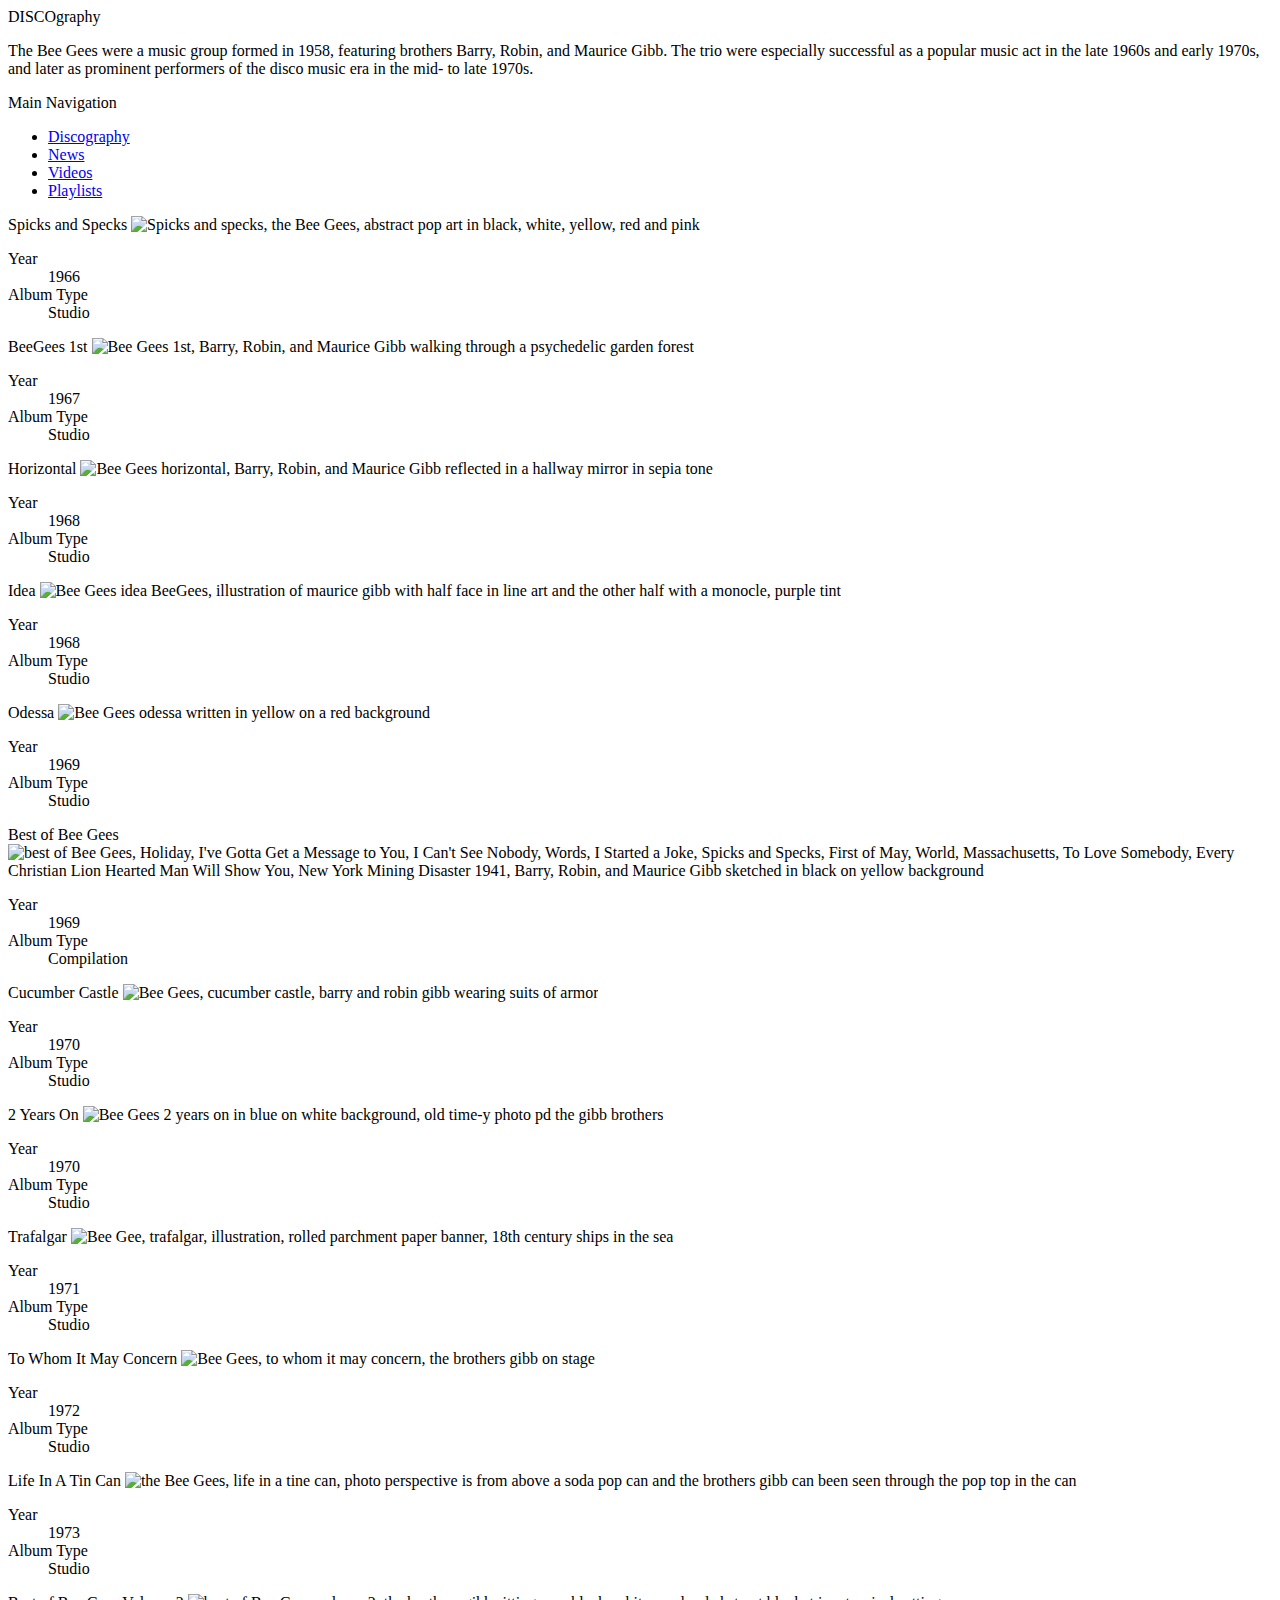
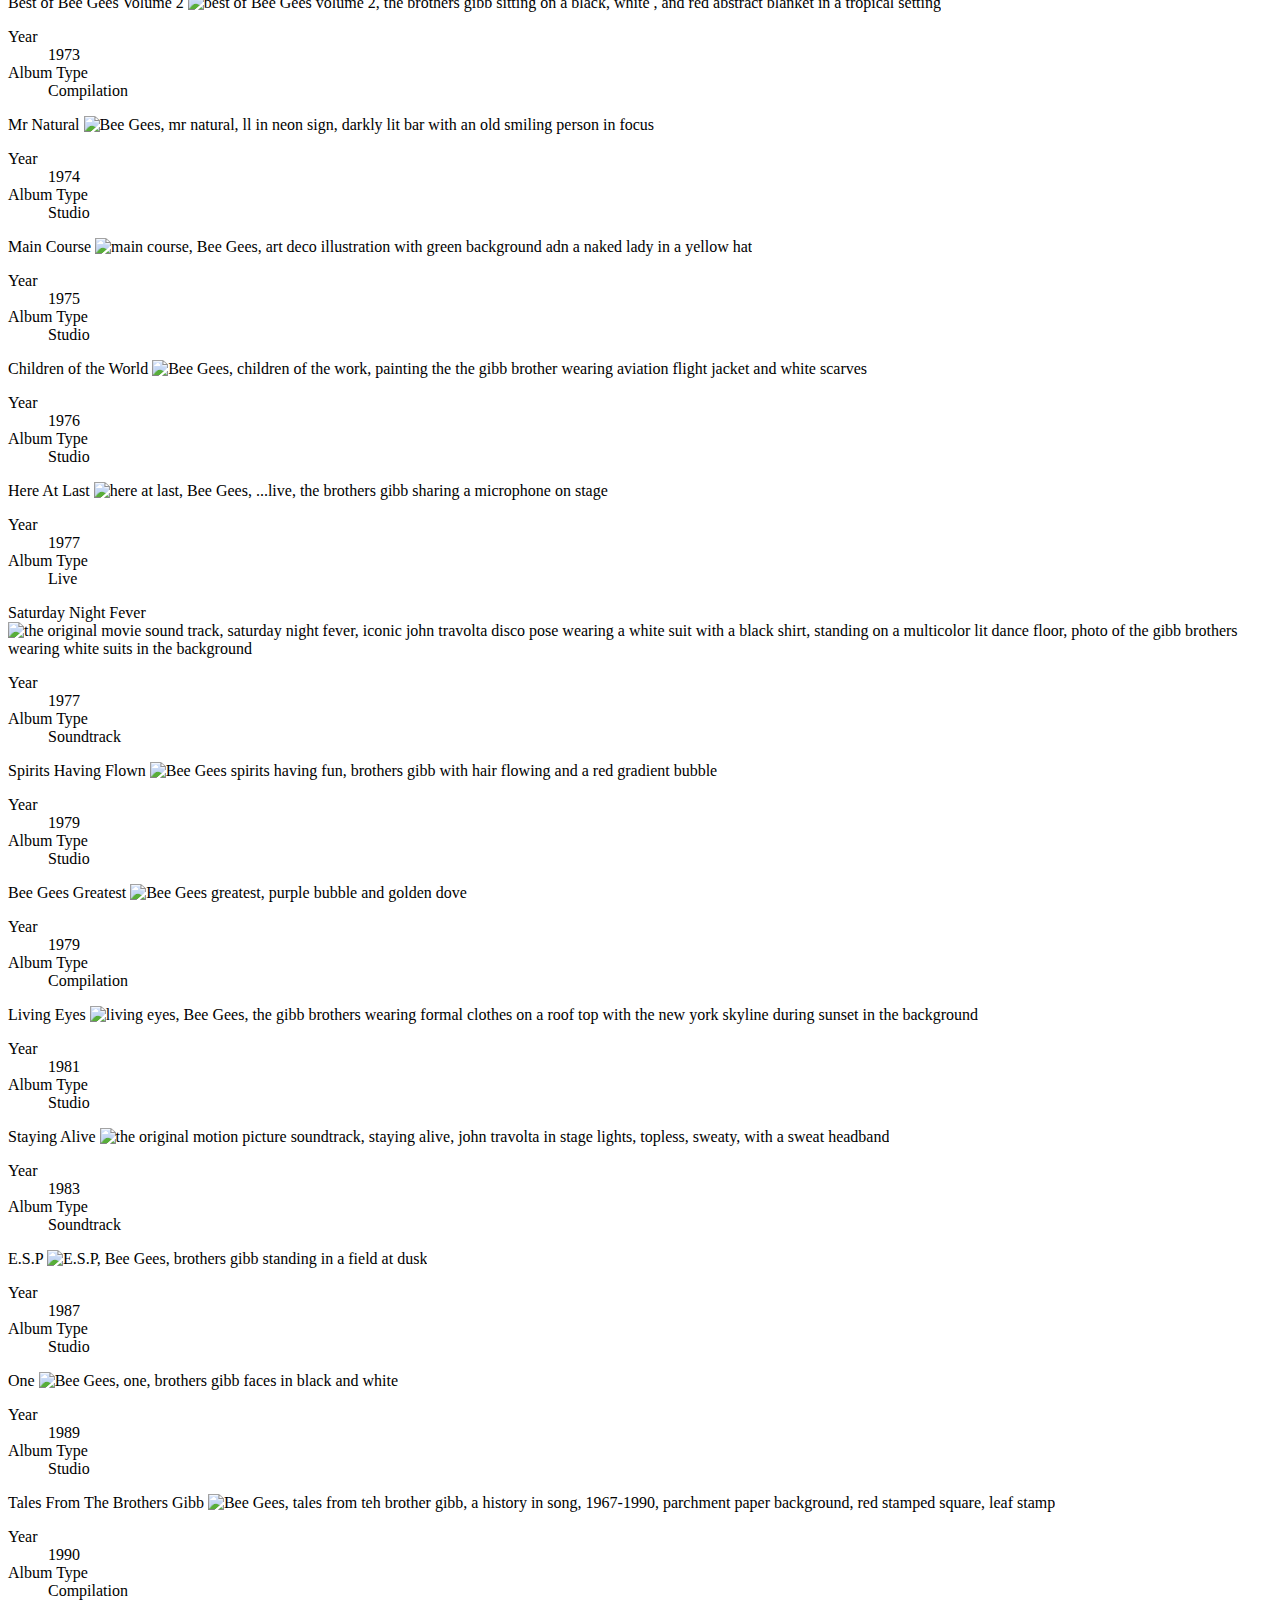
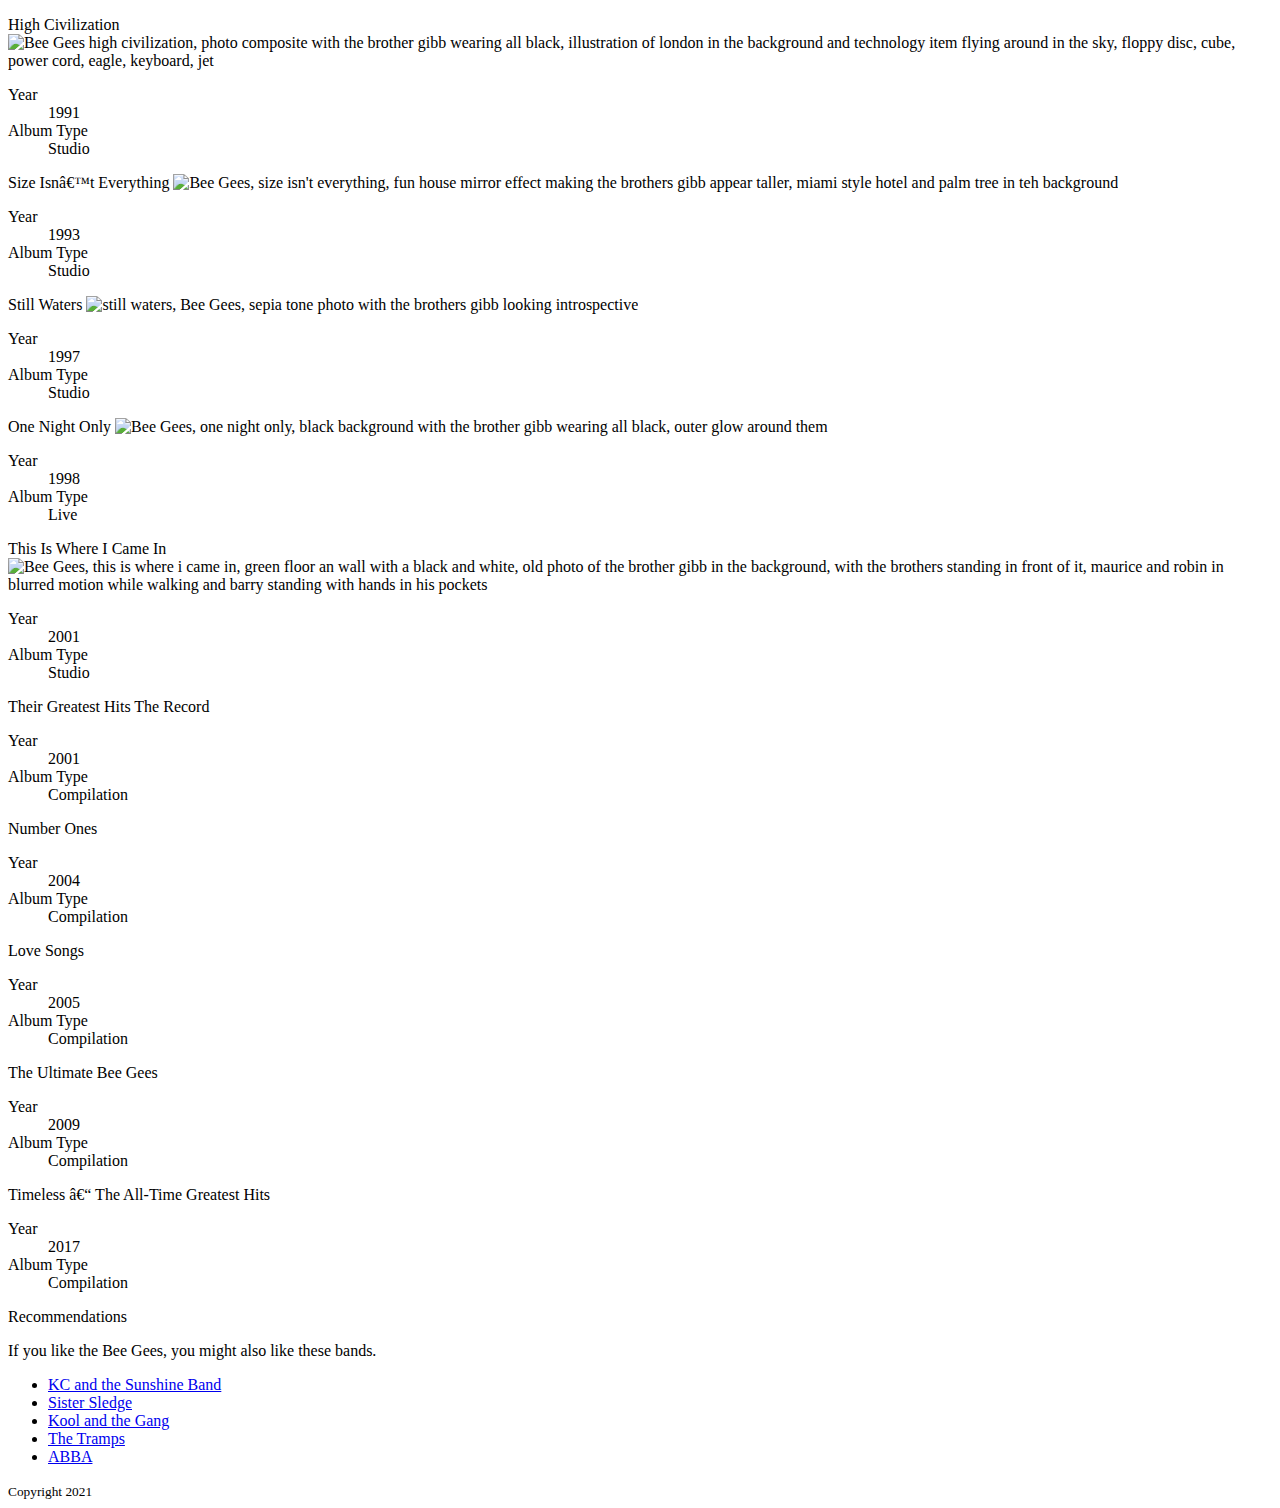
==== index.html @ 1701b400 "edits" ====
<!doctype html>


<!--Add the language of the page -->
<html lang="en">
	

<!--information to browsers and search engines -->


<head>
<!-- META -->
	<!--character encoding-->

	<meta charset="UTF-8">

	<!--Tells a mobile device how to render -->
 
	<meta name="viewport" content="width=device-width, initial-scale=1.0">

	<!--Tells who wrote the HTML -->

	<meta name="author" content= "Elijah Ricaforte">
	
	<!-- Accurate description about the content 140-160 characters to display on search engines -->

	<meta name="description" content="">

	
	<!-- Summarize the main topic, avoid "keyword stuffing" -->

	<meta name="keywords" content="">
	
	<!--Help web crawlers index and display your page -->





<!-- OPEN GRAPH/SOCIAL MEDIA META TAGS -->
	<!-- For Twitter -->


	<meta name= "twitter:card" content="summary">
	<meta name= "twitter:site" content= "@DISCOgraphy"> 
	<meta name= "twitter:creator" content= "@ElijahRicaforte">
	<meta name= "twitter:title" content= "DISCOgraphy">
	<meta name="twitter:description" content="">
	<meta name="twitter:image" content= "https://www.public.asu.edu/~ccarra1/examples/SEO-meta/images/SPICKS-AND-SPECKS.jpeg"> 

	<!-- Open Graph -->	

	<meta property="og:title" content="Bee Gees DISCOgraphy">
    <meta property="og:type" content="website">
    <meta property="og:url" content="">
    <meta property="og:image" content="">


<!-- LINKS -->
	<!-- To stylesheets and scripts, custom styles should always be last in order -->

	<link href="styles.css" rel="stylesheet" title="CSS style sheet">

	<!-- Firefox, Chrome, Safari, IE 11+, Edge, and Opera. 196x196 pixels in size. --> 

	
	<!--tells the search engine this is the permalink -->

	
	<!--Tells the browser to display this rather than the current page URL -->

	
	<!-- Tells the browser and search engine there are multiple languages of this page available-->


	<!-- Gives credit to the author -->

	
	<!-- license or authorizations for the page-->


<!-- TITLE -->	
	<!--title of the page content displayed on search engines-->

	<title>DISCOgraphy</title>

</head>
	
<body>
	<!-- Skip To Content Link (https://css-tricks.com/how-to-create-a-skip-to-content-link/)(example at https://www.starbucks.com/) -->

	
	<!-- Add headings to give structure, context, relevance to the content-->
	<!-- Add detailed alt attributes to the last 5 images, the other 29 are done for you as an example-->
	<header>
		DISCOgraphy
		<p>The Bee Gees were a music group formed in 1958, featuring brothers Barry, Robin, and Maurice Gibb. The trio were especially successful as a popular music act in the late 1960s and early 1970s, and later as prominent performers of the disco music era in the mid- to late 1970s.</p>
		<nav>
			Main Navigation
			<ul>
				<li><a href="#">Discography</a></li>
				<li><a href="#">News</a></li>
				<li><a href="#">Videos</a></li>
				<li><a href="#">Playlists</a></li>
			</ul>
		</nav>
	</header>
	<main id="main">
		<section>
			Spicks and Specks
			<!-- all image links in this document are set as absolute links only so that you didn't need to download them all as part of the activity. DO NOT CODE YOUR IMAGES ON ASSIGNMENTS AS ABSOLUTE LINKS. Organize your project folder properly and use relative links for images -->
			<img src="https://www.public.asu.edu/~ccarra1/examples/SEO-meta/images/SPICKS-AND-SPECKS.jpeg" alt="Spicks and specks, the Bee Gees, abstract pop art in black, white, yellow, red and pink">
			<dl>
				<dt>Year</dt>
				<dd>1966</dd>
				<dt>Album Type</dt>
				<dd>Studio</dd>
			</dl>
		</section>
		<section>
			BeeGees 1st
			<img src="https://www.public.asu.edu/~ccarra1/examples/SEO-meta/images/BEE-GEES-1ST.jpeg" alt="Bee Gees 1st, Barry, Robin, and Maurice Gibb walking through a psychedelic garden forest">
			<dl>
				<dt>Year</dt>
				<dd>1967</dd>
				<dt>Album Type</dt>
				<dd>Studio</dd>
			</dl>
		</section>
		<section>
			Horizontal
			<img src="https://www.public.asu.edu/~ccarra1/examples/SEO-meta/images/HORIZONTAL.jpeg" alt="Bee Gees horizontal, Barry, Robin, and Maurice Gibb reflected in a hallway mirror in sepia tone">
			<dl>
				<dt>Year</dt>
				<dd>1968</dd>
				<dt>Album Type</dt>
				<dd>Studio</dd>
			</dl>
		</section>
		<section>
			Idea
			<img src="https://www.public.asu.edu/~ccarra1/examples/SEO-meta/images/IDEA.jpeg" alt="Bee Gees idea BeeGees, illustration of maurice gibb with half face in line art and the other half with a monocle, purple tint">
			<dl>
				<dt>Year</dt>
				<dd>1968</dd>
				<dt>Album Type</dt>
				<dd>Studio</dd>
			</dl>
		</section>
		<section>
			Odessa
			<img src="https://www.public.asu.edu/~ccarra1/examples/SEO-meta/images/ODESSA.jpeg" alt="Bee Gees odessa written in yellow on a red background">
			<dl>
				<dt>Year</dt>
				<dd>1969</dd>
				<dt>Album Type</dt>
				<dd>Studio</dd>
			</dl>
		</section>
		<section>
			Best of Bee Gees
			<img src="https://www.public.asu.edu/~ccarra1/examples/SEO-meta/images/BEST-OF-BEE-GEES.jpeg" alt="best of Bee Gees, Holiday, I've Gotta Get a Message to You, I Can't See Nobody, Words, I Started a Joke, Spicks and Specks, First of May, World, Massachusetts, To Love Somebody, Every Christian Lion Hearted Man Will Show You, New York Mining Disaster 1941, Barry, Robin, and Maurice Gibb sketched in black on yellow background">
			<dl>
				<dt>Year</dt>
				<dd>1969</dd>
				<dt>Album Type</dt>
				<dd>Compilation</dd>
			</dl>
		</section>
		<section>
			Cucumber Castle
			<img src="https://www.public.asu.edu/~ccarra1/examples/SEO-meta/images/CUCUMBER-CASTLE.jpeg" alt="Bee Gees, cucumber castle, barry and robin gibb wearing suits of armor">
			<dl>
				<dt>Year</dt>
				<dd>1970</dd>
				<dt>Album Type</dt>
				<dd>Studio</dd>
			</dl>
		</section>
		<section>
			2 Years On
			<img src="images/2_YEARS_ON.jpeg" alt="Bee Gees 2 years on in blue on white background, old time-y photo pd the gibb brothers">
			<dl>
				<dt>Year</dt>
				<dd>1970</dd>
				<dt>Album Type</dt>
				<dd>Studio</dd>
			</dl>
		</section>
		<section>
			Trafalgar
			<img src="https://www.public.asu.edu/~ccarra1/examples/SEO-meta/images/TRAFALGAR.jpeg" alt="Bee Gee, trafalgar, illustration, rolled parchment paper banner, 18th century ships in the sea">
			<dl>
				<dt>Year</dt>
				<dd>1971</dd>
				<dt>Album Type</dt>
				<dd>Studio</dd>
			</dl>
		</section>
		<section>
			To Whom It May Concern
			<img src="https://www.public.asu.edu/~ccarra1/examples/SEO-meta/images/TO-WHOM-IT-MAY-CONCERN.jpeg" alt="Bee Gees, to whom it may concern, the brothers gibb on stage">
			<dl>
				<dt>Year</dt>
				<dd>1972</dd>
				<dt>Album Type</dt>
				<dd>Studio</dd>
			</dl>
		</section>
		<section>
			Life In A Tin Can
			<img src="https://www.public.asu.edu/~ccarra1/examples/SEO-meta/images/LIFE-IN-A-TIN-CAN.jpeg" alt="the Bee Gees, life in a tine can, photo perspective is from above a soda pop can and the brothers gibb can been seen through the pop top in the can">
			<dl>
				<dt>Year</dt>
				<dd>1973</dd>
				<dt>Album Type</dt>
				<dd>Studio</dd>
			</dl>
		</section>
		<section>
			Best of Bee Gees Volume 2
			<img src="https://www.public.asu.edu/~ccarra1/examples/SEO-meta/images/BEST-OF-BEE-GEES-VOLUME.jpeg" alt="best of Bee Gees volume 2, the brothers gibb sitting on a black, white , and red abstract blanket in a tropical setting">
			<dl>
				<dt>Year</dt>
				<dd>1973</dd>
				<dt>Album Type</dt>
				<dd>Compilation</dd>
			</dl>
		</section>
		<section>
			Mr Natural
			<img src="https://www.public.asu.edu/~ccarra1/examples/SEO-meta/images/MR-NATURAL.jpeg" alt="Bee Gees, mr natural, ll in neon sign, darkly lit bar with an old smiling person in focus">
			<dl>
				<dt>Year</dt>
				<dd>1974</dd>
				<dt>Album Type</dt>
				<dd>Studio</dd>
			</dl>
		</section>
		<section>
			Main Course
			<img src="https://www.public.asu.edu/~ccarra1/examples/SEO-meta/images/MAIN-COURSE.jpeg" alt="main course, Bee Gees, art deco illustration with green background adn a naked lady in a yellow hat">
			<dl>
				<dt>Year</dt>
				<dd>1975</dd>
				<dt>Album Type</dt>
				<dd>Studio</dd>
			</dl>
		</section>
		<section>
			Children of the World
			<img src="https://www.public.asu.edu/~ccarra1/examples/SEO-meta/images/CHILDREN_OF_THE_WORLD.jpeg" alt="Bee Gees, children of the work, painting the the gibb brother wearing aviation flight jacket and white scarves">
			<dl>
				<dt>Year</dt>
				<dd>1976</dd>
				<dt>Album Type</dt>
				<dd>Studio</dd>
			</dl>
		</section>
		<section>
			Here At Last
			<img src="https://www.public.asu.edu/~ccarra1/examples/SEO-meta/images/HERE-AT-LAST.jpeg" alt="here at last, Bee Gees, ...live, the brothers gibb sharing a microphone on stage">
			<dl>
				<dt>Year</dt>
				<dd>1977</dd>
				<dt>Album Type</dt>
				<dd>Live</dd>
			</dl>
		</section>
		<section>
			Saturday Night Fever
			<img src="https://www.public.asu.edu/~ccarra1/examples/SEO-meta/images/SATURDAY-NIGHT-FEVER.jpeg" alt="the original movie sound track, saturday night fever, iconic john travolta disco pose wearing a white suit with a black shirt, standing on a multicolor lit dance floor, photo of the gibb brothers wearing white suits in the background">
			<dl>
				<dt>Year</dt>
				<dd>1977</dd>
				<dt>Album Type</dt>
				<dd>Soundtrack</dd>
			</dl>
		</section>
		<section>
			Spirits Having Flown
			<img src="https://www.public.asu.edu/~ccarra1/examples/SEO-meta/images/SPIRITS_HAVING_FLOWN.jpeg" alt="Bee Gees spirits having fun, brothers gibb with hair flowing and a red gradient bubble">
			<dl>
				<dt>Year</dt>
				<dd>1979</dd>
				<dt>Album Type</dt>
				<dd>Studio</dd>
			</dl>
		</section>
		<section>
			Bee Gees Greatest
			<img src="https://www.public.asu.edu/~ccarra1/examples/SEO-meta/images/BEE-GEES-GREATEST.jpeg" alt="Bee Gees greatest, purple bubble and golden dove">
			<dl>
				<dt>Year</dt>
				<dd>1979</dd>
				<dt>Album Type</dt>
				<dd>Compilation</dd>
			</dl>
		</section>
		<section>
			Living Eyes
			<img src="https://www.public.asu.edu/~ccarra1/examples/SEO-meta/images/LIVING-EYES.jpeg" alt="living eyes, Bee Gees, the gibb brothers wearing formal clothes on a roof top with the new york skyline during sunset in the background">
			<dl>
				<dt>Year</dt>
				<dd>1981</dd>
				<dt>Album Type</dt>
				<dd>Studio</dd>
			</dl>
		</section>
		<section>
			Staying Alive
			<img src="images/STAYING-ALIVE.jpeg" alt="the original motion picture soundtrack, staying alive, john travolta in stage lights, topless, sweaty, with a sweat headband">
			<dl>
				<dt>Year</dt>
				<dd>1983</dd>
				<dt>Album Type</dt>
				<dd>Soundtrack</dd>
			</dl>
		</section>
		<section>
			E.S.P
			<img src="https://www.public.asu.edu/~ccarra1/examples/SEO-meta/images/ESP.jpeg" alt="E.S.P, Bee Gees, brothers gibb standing in a field at dusk">
			<dl>
				<dt>Year</dt>
				<dd>1987</dd>
				<dt>Album Type</dt>
				<dd>Studio</dd>
			</dl>
		</section>
		<section>
			One
			<img src="https://www.public.asu.edu/~ccarra1/examples/SEO-meta/images/ONE.jpeg" alt="Bee Gees, one, brothers gibb faces in black and white">
			<dl>
				<dt>Year</dt>
				<dd>1989</dd>
				<dt>Album Type</dt>
				<dd>Studio</dd>
			</dl>
		</section>
		<section>
			Tales From The Brothers Gibb
			<img src="https://www.public.asu.edu/~ccarra1/examples/SEO-meta/images/TALES-FROM-THE-BROTHERS-GIBB.jpeg" alt="Bee Gees, tales from teh brother gibb, a history in song, 1967-1990, parchment paper background, red stamped square, leaf stamp">
			<dl>
				<dt>Year</dt>
				<dd>1990</dd>
				<dt>Album Type</dt>
				<dd>Compilation</dd>
			</dl>
		</section>
		<section>
			High Civilization
			<img src="https://www.public.asu.edu/~ccarra1/examples/SEO-meta/images/HIGH-CIVILIZATION.jpeg" alt="Bee Gees high civilization, photo composite with the brother gibb wearing all black, illustration of london in the background and technology item flying around in the sky, floppy disc, cube, power cord, eagle, keyboard, jet">
			<dl>
				<dt>Year</dt>
				<dd>1991</dd>
				<dt>Album Type</dt>
				<dd>Studio</dd>
			</dl>
		</section>
		<section>
			Size Isnâ€™t Everything
			<img src="https://www.public.asu.edu/~ccarra1/examples/SEO-meta/images/SIZE_ISNT_EVERYTHING.jpeg" alt="Bee Gees, size isn't everything, fun house mirror effect making the brothers gibb appear taller, miami style hotel and palm tree in teh background">
			<dl>
				<dt>Year</dt>
				<dd>1993</dd>
				<dt>Album Type</dt>
				<dd>Studio</dd>
			</dl>
		</section>
		<section>
			Still Waters
			<img src="https://www.public.asu.edu/~ccarra1/examples/SEO-meta/images/STILL-WATERS.jpeg" alt="still waters, Bee Gees, sepia tone photo with the brothers gibb looking introspective">
			<dl>
				<dt>Year</dt>
				<dd>1997</dd>
				<dt>Album Type</dt>
				<dd>Studio</dd>
			</dl>
		</section>
		<section>
			One Night Only
			<img src="https://www.public.asu.edu/~ccarra1/examples/SEO-meta/images/ONE-NIGHT-ONLY.jpeg" alt="Bee Gees, one night only, black background with the brother gibb wearing all black, outer glow around them">
			<dl>
				<dt>Year</dt>
				<dd>1998</dd>
				<dt>Album Type</dt>
				<dd>Live</dd>
			</dl>
		</section>
		<section>
			This Is Where I Came In
			<img src="https://www.public.asu.edu/~ccarra1/examples/SEO-meta/images/THIS-IS-WHERE-I-CAME-FROM.jpeg" alt="Bee Gees, this is where i came in, green floor an wall with a black and white, old photo of the brother gibb in the background, with the brothers standing in front of it, maurice and robin in blurred motion while walking and barry standing with hands in his pockets">
			<dl>
				<dt>Year</dt>
				<dd>2001</dd>
				<dt>Album Type</dt>
				<dd>Studio</dd>
			</dl>
		</section>
		<section>
			Their Greatest Hits The Record
			<img src="https://www.public.asu.edu/~ccarra1/examples/SEO-meta/images/THEIR-GREATEST-HITS.jpg" alt="">
			<dl>
				<dt>Year</dt>
				<dd>2001</dd>
				<dt>Album Type</dt>
				<dd>Compilation</dd>
			</dl>
		</section>
		<section>
			Number Ones
			<img src="https://www.public.asu.edu/~ccarra1/examples/SEO-meta/images/NUMBER-ONES.jpeg" alt="">
			<dl>
				<dt>Year</dt>
				<dd>2004</dd>
				<dt>Album Type</dt>
				<dd>Compilation</dd>
			</dl>
		</section>
		<section>
			Love Songs
			<img src="https://www.public.asu.edu/~ccarra1/examples/SEO-meta/images/LOVE-SONGS.jpeg" alt="">
			<dl>
				<dt>Year</dt>
				<dd>2005</dd>
				<dt>Album Type</dt>
				<dd>Compilation</dd>
			</dl>
		</section>
		<section>
			The Ultimate Bee Gees
			<img src="https://www.public.asu.edu/~ccarra1/examples/SEO-meta/images/THE-ULTIMATE-BEE-GEES.jpeg" alt="">
			<dl>
				<dt>Year</dt>
				<dd>2009</dd>
				<dt>Album Type</dt>
				<dd>Compilation</dd>
			</dl>
		</section>
		<section>
			Timeless â€“ The All-Time Greatest Hits
			<img src="https://www.public.asu.edu/~ccarra1/examples/SEO-meta/images/TIMELESS.jpeg" alt="">
			<dl>
				<dt>Year</dt>
				<dd>2017</dd>
				<dt>Album Type</dt>
				<dd>Compilation</dd>
			</dl>
		</section>
	</main>
	<aside>
		Recommendations
		<p>If you like the Bee Gees, you might also like these bands.</p>
		<ul>
			<li><a href="#">KC and the Sunshine Band</a></li>
			<li><a href="#">Sister Sledge</a></li>
			<li><a href="#">Kool and the Gang</a></li>
			<li><a href="#">The Tramps</a></li>
			<li><a href="#">ABBA</a></li>
		</ul>
	</aside>
	<footer>
		<small>Copyright 2021</small>
	</footer>
</body>
</html>
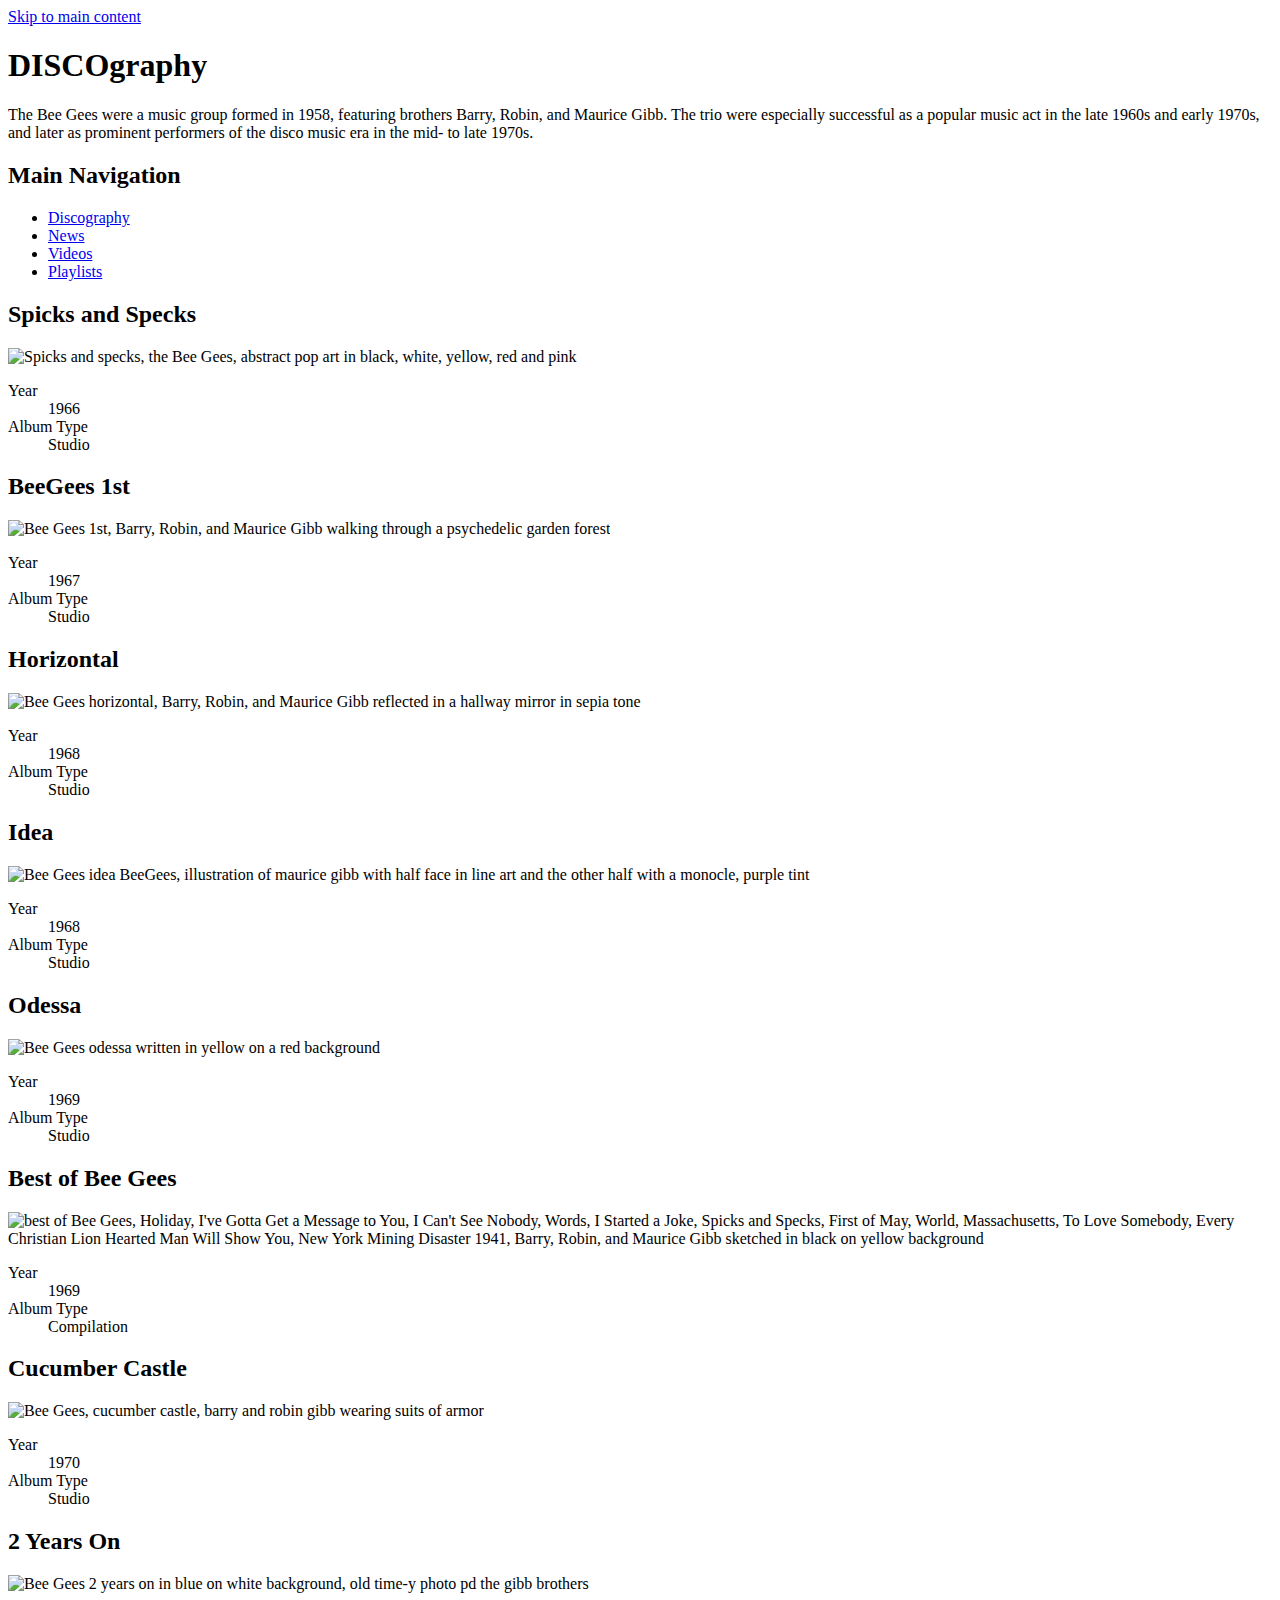
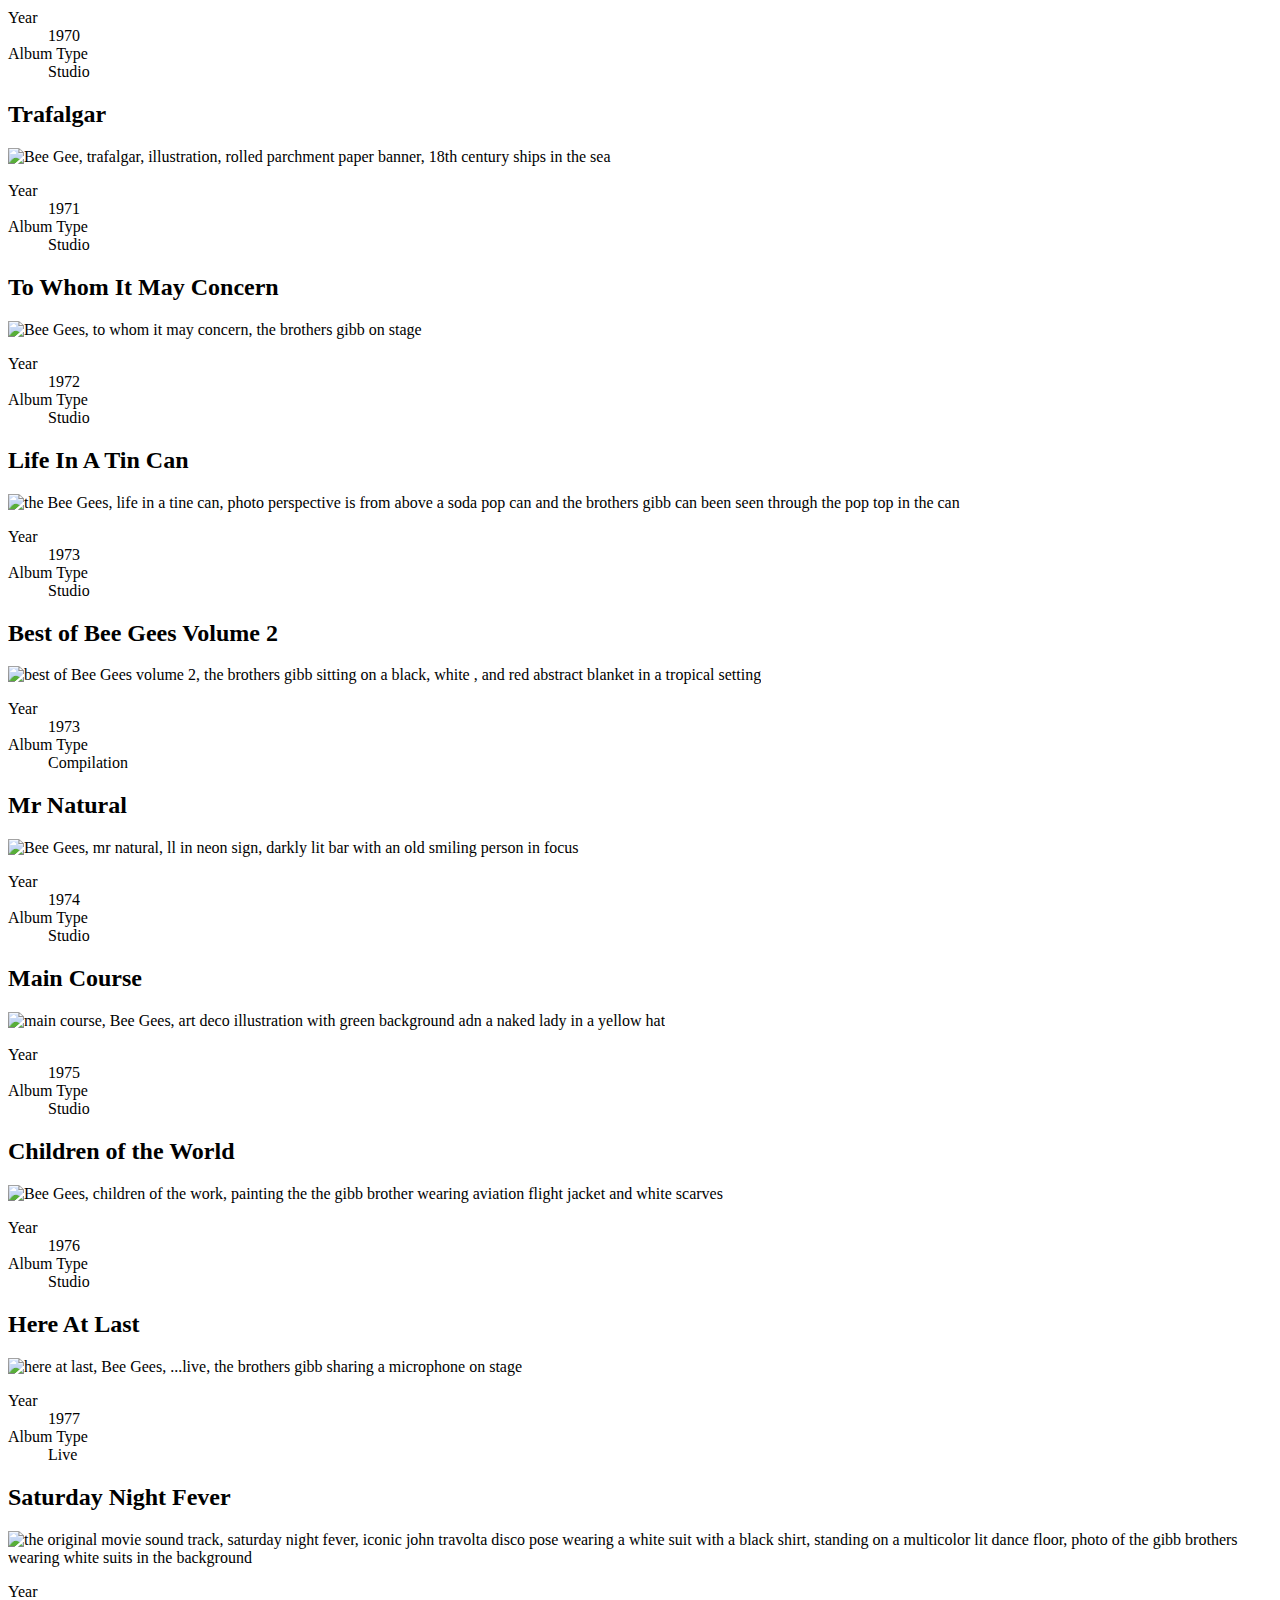
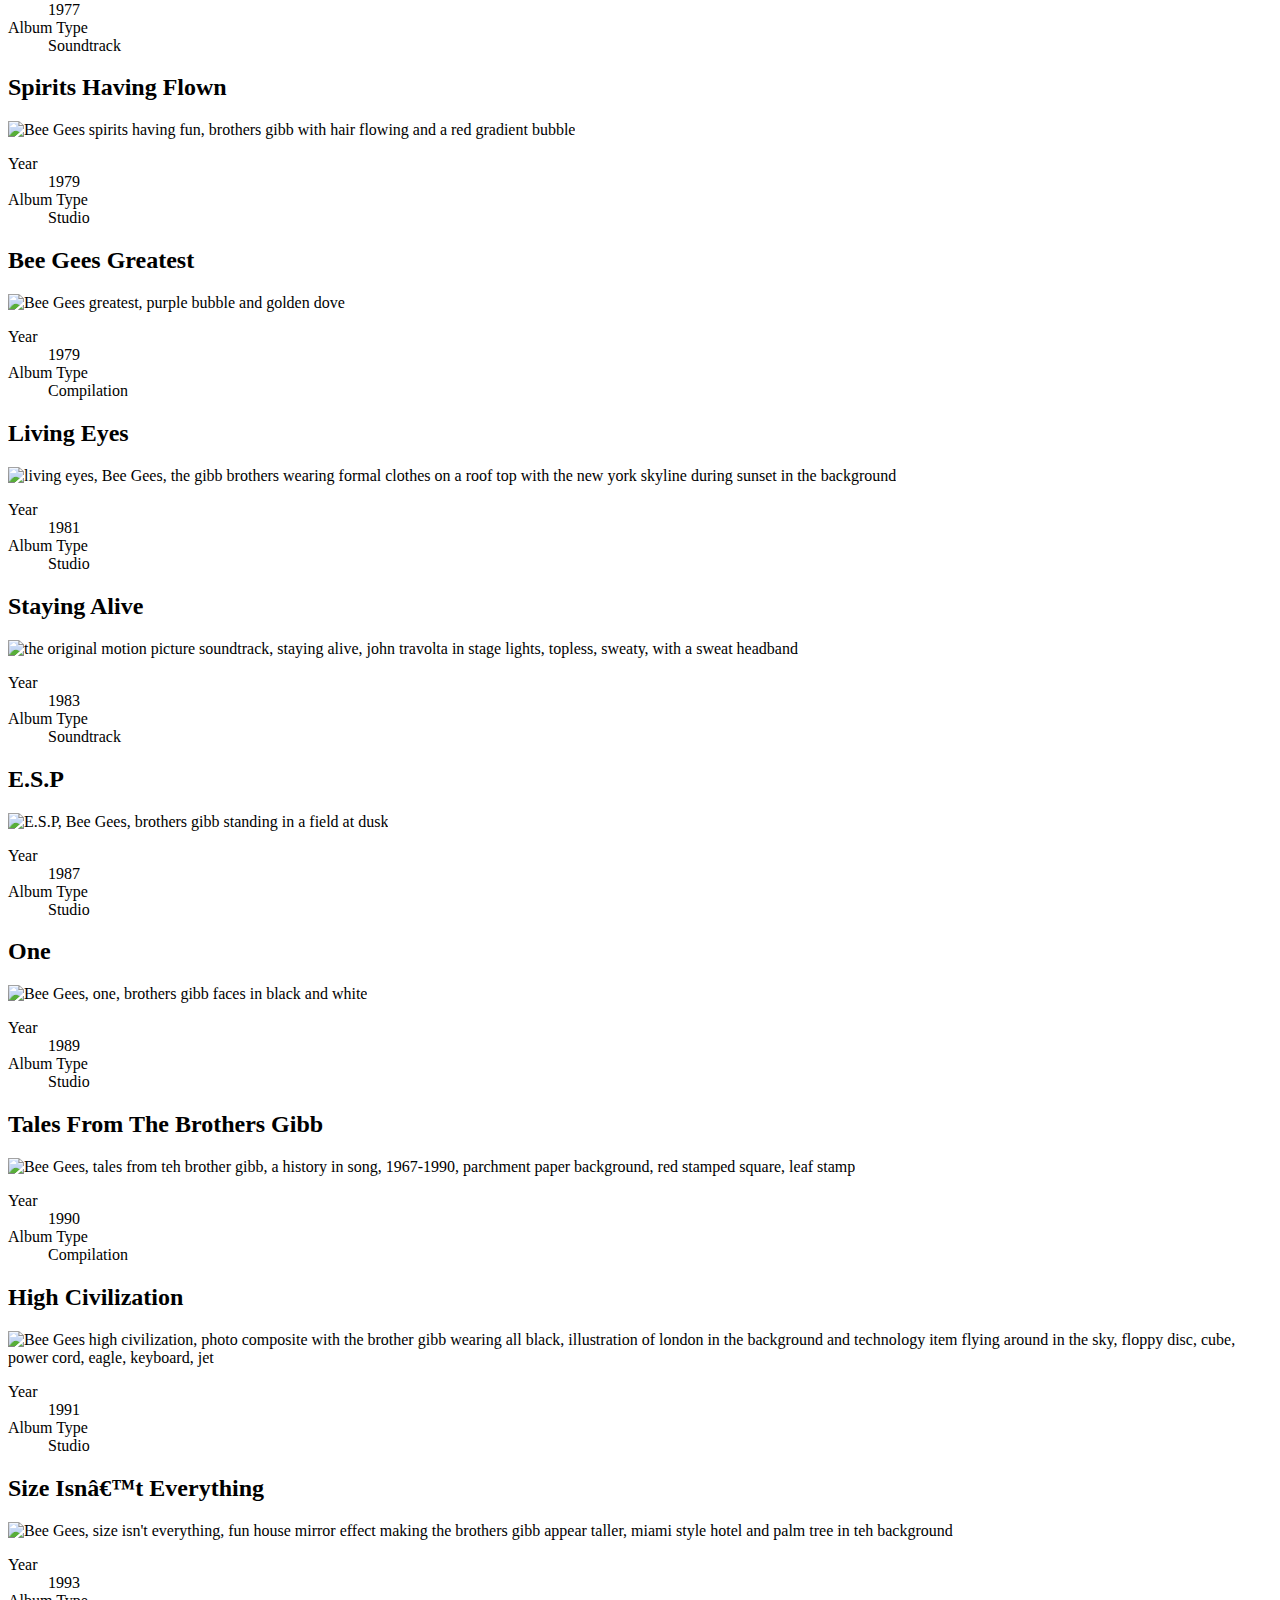
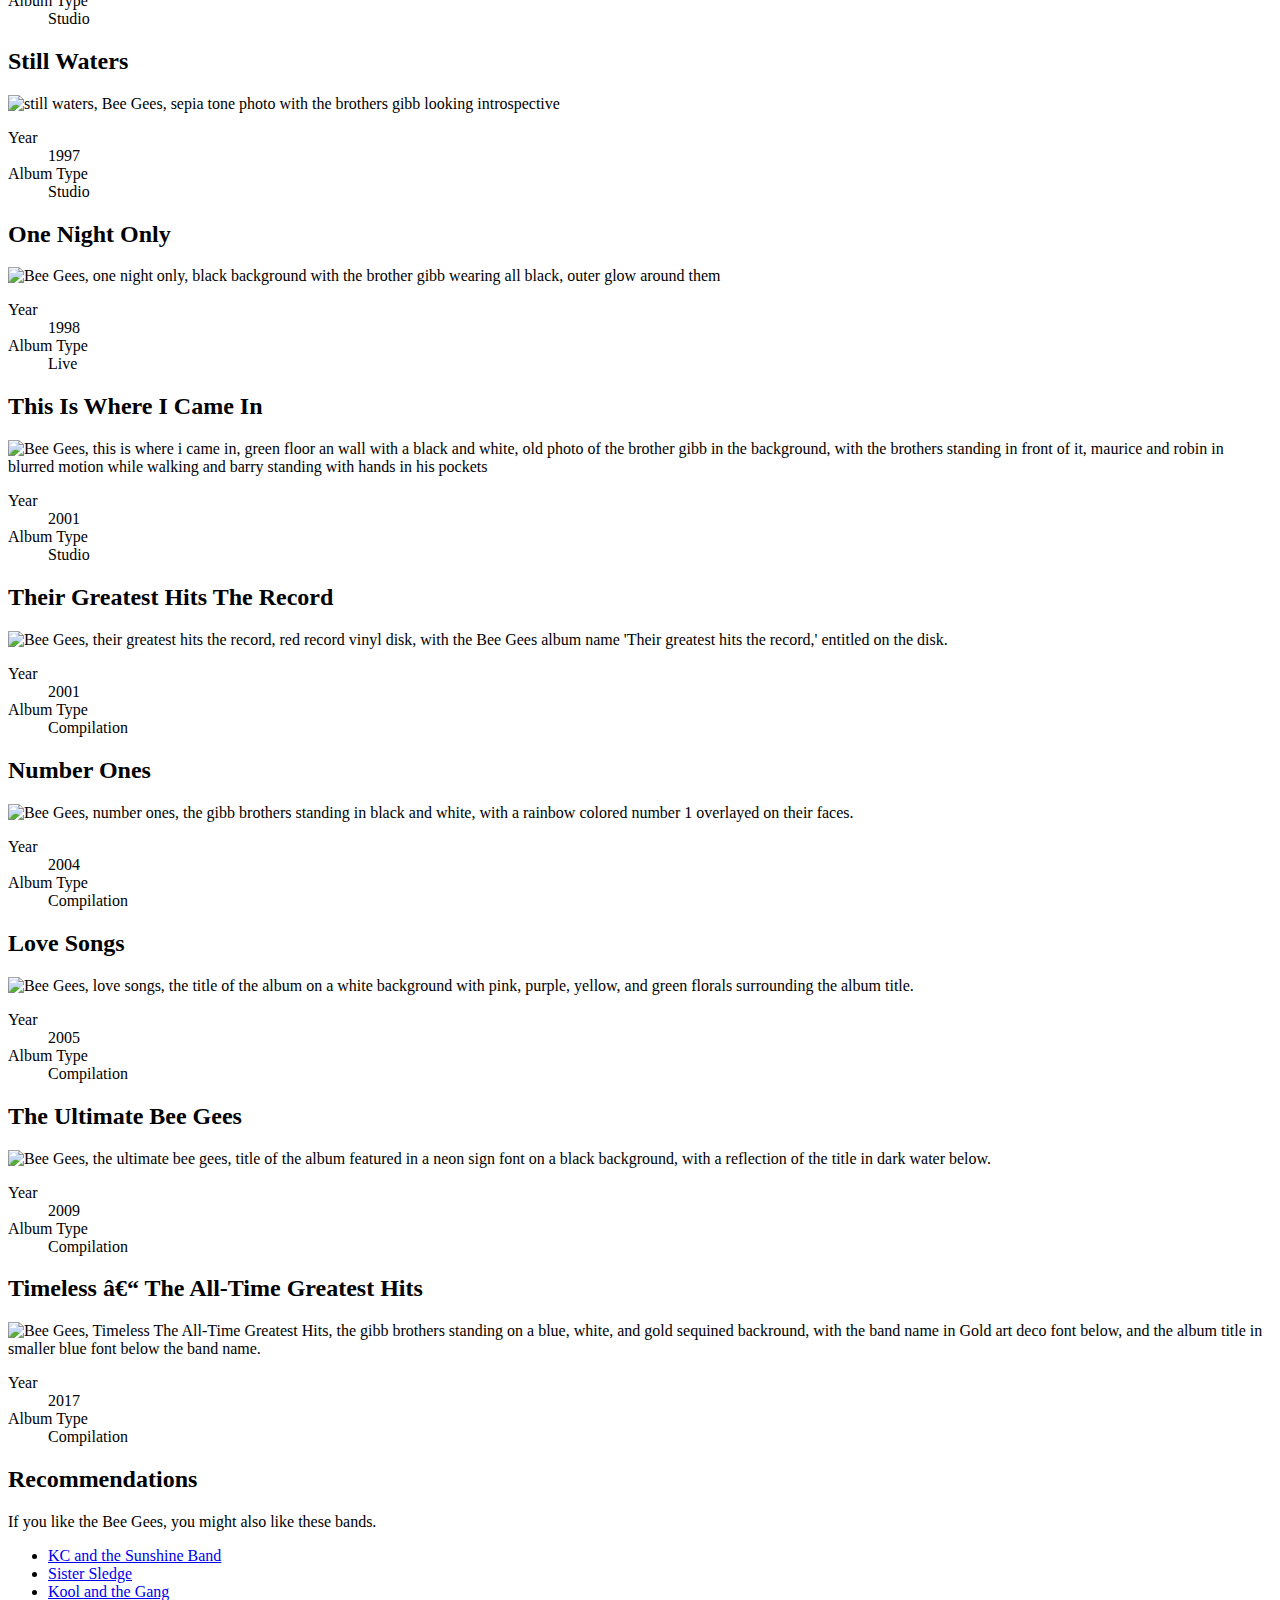
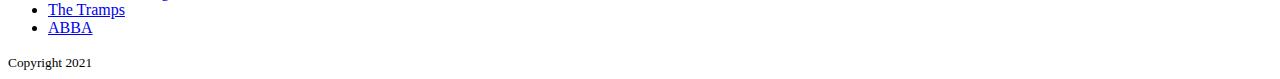
==== commit ce1a3bd6: "Update index.html" ====
--- a/index.html
+++ b/index.html
@@ -1,84 +1,75 @@
 
-<!doctype html>
-
-
-<!--Add the language of the page -->
+<!DOCTYPE html>
 <html lang="en">
 	
-
-<!--information to browsers and search engines -->
-
-
 <head>
+
 <!-- META -->
-	<!--character encoding-->
+
 
 	<meta charset="UTF-8">
 
-	<!--Tells a mobile device how to render -->
- 
 	<meta name="viewport" content="width=device-width, initial-scale=1.0">
 
-	<!--Tells who wrote the HTML -->
-
 	<meta name="author" content= "Elijah Ricaforte">
 	
-	<!-- Accurate description about the content 140-160 characters to display on search engines -->
-
-	<meta name="description" content="">
-
-	
-	<!-- Summarize the main topic, avoid "keyword stuffing" -->
-
-	<meta name="keywords" content="">
+	<meta name="description" content="View the Bee Gees' iconic discography, news, music videos, and playlists all on the DISCOgraphy website! Dive into every album from 1966 to the present!">
+
+	<meta name="keywords" content="Bee Gees, disco, music, playlists, 1970s, band, Gibb brothers">
 	
 	<!--Help web crawlers index and display your page -->
 
-
-
-
+	<meta name="robot" content="index, follow">
 
 <!-- OPEN GRAPH/SOCIAL MEDIA META TAGS -->
 	<!-- For Twitter -->
 
-
-	<meta name= "twitter:card" content="summary">
-	<meta name= "twitter:site" content= "@DISCOgraphy"> 
-	<meta name= "twitter:creator" content= "@ElijahRicaforte">
+	<meta name= "twitter:card" content="summary_large_image">
+	<meta name= "twitter:site" content= "@DISCOgraphy">  
+	<meta name= "twitter:creator" content= "@ElijahRicaforte"> 
 	<meta name= "twitter:title" content= "DISCOgraphy">
-	<meta name="twitter:description" content="">
+	<meta name="twitter:description" content="View the Bee Gees' iconic discography, news, music videos, and playlists all on the DISCOgraphy website! Dive into every album from 1966 to the present!">
 	<meta name="twitter:image" content= "https://www.public.asu.edu/~ccarra1/examples/SEO-meta/images/SPICKS-AND-SPECKS.jpeg"> 
 
 	<!-- Open Graph -->	
 
-	<meta property="og:title" content="Bee Gees DISCOgraphy">
+	<meta property="og:title" content="DISCOgraphy">
     <meta property="og:type" content="website">
-    <meta property="og:url" content="">
-    <meta property="og:image" content="">
+    <meta property="og:url" content="https://ericafor.github.io/-1.5-Assignment--SEO-and-Meta-Tags/">
+    <meta property="og:image" content="https://www.public.asu.edu/~ccarra1/examples/SEO-meta/images/SPICKS-AND-SPECKS.jpeg">
 
 
 <!-- LINKS -->
 	<!-- To stylesheets and scripts, custom styles should always be last in order -->
 
-	<link href="styles.css" rel="stylesheet" title="CSS style sheet">
+	<link rel="stylesheet" type="text/css" href="styles.css">
 
 	<!-- Firefox, Chrome, Safari, IE 11+, Edge, and Opera. 196x196 pixels in size. --> 
 
+	<link rel="icon" href="https://www.public.asu.edu/~ccarra1/examples/SEO-meta/images/favicon.png">
 	
 	<!--tells the search engine this is the permalink -->
 
+	<link rel="canonical" href="https://ericafor.github.io/-1.5-Assignment--SEO-and-Meta-Tags/">
 	
 	<!--Tells the browser to display this rather than the current page URL -->
 
-	
+	<base href="https://github.com/ericafor"> 
+
 	<!-- Tells the browser and search engine there are multiple languages of this page available-->
 
+	<link rel="alternate" hreflang="x-default" href="https://github.com/ericafor"> 
+    <link rel="alternate" hreflang="es" href="https://es.github.com/ericafor">  <!--example link-->
+    <link rel="alternate" hreflang="fr" href="https://fr.github.com/ericafor">  <!--example link-->
+    <link rel="alternate" hreflang="de" href="https://de.github.com/ericafor">  <!--example link-->
 
 	<!-- Gives credit to the author -->
 
+	<link rel="author" href="https://elijahricaforte.myportfolio.com/"> <!--my author design/UX work page-->
 	
 	<!-- license or authorizations for the page-->
 
+	<link rel="license" href="https://creativecommons.org/licenses/by/4.0/">
 
 <!-- TITLE -->	
 	<!--title of the page content displayed on search engines-->
@@ -90,14 +81,18 @@
 <body>
 	<!-- Skip To Content Link (https://css-tricks.com/how-to-create-a-skip-to-content-link/)(example at https://www.starbucks.com/) -->
 
-	
+	<a class="skip-link" href="#main">Skip to main content</a>
+
 	<!-- Add headings to give structure, context, relevance to the content-->
+
 	<!-- Add detailed alt attributes to the last 5 images, the other 29 are done for you as an example-->
+
+
 	<header>
-		DISCOgraphy
+		<h1>DISCOgraphy</h1>
 		<p>The Bee Gees were a music group formed in 1958, featuring brothers Barry, Robin, and Maurice Gibb. The trio were especially successful as a popular music act in the late 1960s and early 1970s, and later as prominent performers of the disco music era in the mid- to late 1970s.</p>
 		<nav>
-			Main Navigation
+			<h2>Main Navigation</h2>
 			<ul>
 				<li><a href="#">Discography</a></li>
 				<li><a href="#">News</a></li>
@@ -108,7 +103,7 @@
 	</header>
 	<main id="main">
 		<section>
-			Spicks and Specks
+			<h2>Spicks and Specks</h2>
 			<!-- all image links in this document are set as absolute links only so that you didn't need to download them all as part of the activity. DO NOT CODE YOUR IMAGES ON ASSIGNMENTS AS ABSOLUTE LINKS. Organize your project folder properly and use relative links for images -->
 			<img src="https://www.public.asu.edu/~ccarra1/examples/SEO-meta/images/SPICKS-AND-SPECKS.jpeg" alt="Spicks and specks, the Bee Gees, abstract pop art in black, white, yellow, red and pink">
 			<dl>
@@ -119,7 +114,7 @@
 			</dl>
 		</section>
 		<section>
-			BeeGees 1st
+			<h2>BeeGees 1st</h2>
 			<img src="https://www.public.asu.edu/~ccarra1/examples/SEO-meta/images/BEE-GEES-1ST.jpeg" alt="Bee Gees 1st, Barry, Robin, and Maurice Gibb walking through a psychedelic garden forest">
 			<dl>
 				<dt>Year</dt>
@@ -129,7 +124,7 @@
 			</dl>
 		</section>
 		<section>
-			Horizontal
+			<h2>Horizontal</h2>
 			<img src="https://www.public.asu.edu/~ccarra1/examples/SEO-meta/images/HORIZONTAL.jpeg" alt="Bee Gees horizontal, Barry, Robin, and Maurice Gibb reflected in a hallway mirror in sepia tone">
 			<dl>
 				<dt>Year</dt>
@@ -139,7 +134,7 @@
 			</dl>
 		</section>
 		<section>
-			Idea
+			<h2>Idea</h2>
 			<img src="https://www.public.asu.edu/~ccarra1/examples/SEO-meta/images/IDEA.jpeg" alt="Bee Gees idea BeeGees, illustration of maurice gibb with half face in line art and the other half with a monocle, purple tint">
 			<dl>
 				<dt>Year</dt>
@@ -149,7 +144,7 @@
 			</dl>
 		</section>
 		<section>
-			Odessa
+			<h2>Odessa</h2>
 			<img src="https://www.public.asu.edu/~ccarra1/examples/SEO-meta/images/ODESSA.jpeg" alt="Bee Gees odessa written in yellow on a red background">
 			<dl>
 				<dt>Year</dt>
@@ -159,7 +154,7 @@
 			</dl>
 		</section>
 		<section>
-			Best of Bee Gees
+			<h2>Best of Bee Gees</h2>
 			<img src="https://www.public.asu.edu/~ccarra1/examples/SEO-meta/images/BEST-OF-BEE-GEES.jpeg" alt="best of Bee Gees, Holiday, I've Gotta Get a Message to You, I Can't See Nobody, Words, I Started a Joke, Spicks and Specks, First of May, World, Massachusetts, To Love Somebody, Every Christian Lion Hearted Man Will Show You, New York Mining Disaster 1941, Barry, Robin, and Maurice Gibb sketched in black on yellow background">
 			<dl>
 				<dt>Year</dt>
@@ -169,7 +164,7 @@
 			</dl>
 		</section>
 		<section>
-			Cucumber Castle
+			<h2>Cucumber Castle</h2>
 			<img src="https://www.public.asu.edu/~ccarra1/examples/SEO-meta/images/CUCUMBER-CASTLE.jpeg" alt="Bee Gees, cucumber castle, barry and robin gibb wearing suits of armor">
 			<dl>
 				<dt>Year</dt>
@@ -179,7 +174,7 @@
 			</dl>
 		</section>
 		<section>
-			2 Years On
+			<h2>2 Years On</h2>
 			<img src="images/2_YEARS_ON.jpeg" alt="Bee Gees 2 years on in blue on white background, old time-y photo pd the gibb brothers">
 			<dl>
 				<dt>Year</dt>
@@ -189,7 +184,7 @@
 			</dl>
 		</section>
 		<section>
-			Trafalgar
+			<h2>Trafalgar</h2>
 			<img src="https://www.public.asu.edu/~ccarra1/examples/SEO-meta/images/TRAFALGAR.jpeg" alt="Bee Gee, trafalgar, illustration, rolled parchment paper banner, 18th century ships in the sea">
 			<dl>
 				<dt>Year</dt>
@@ -199,7 +194,7 @@
 			</dl>
 		</section>
 		<section>
-			To Whom It May Concern
+			<h2>To Whom It May Concern</h2>
 			<img src="https://www.public.asu.edu/~ccarra1/examples/SEO-meta/images/TO-WHOM-IT-MAY-CONCERN.jpeg" alt="Bee Gees, to whom it may concern, the brothers gibb on stage">
 			<dl>
 				<dt>Year</dt>
@@ -209,7 +204,7 @@
 			</dl>
 		</section>
 		<section>
-			Life In A Tin Can
+			<h2>Life In A Tin Can</h2>
 			<img src="https://www.public.asu.edu/~ccarra1/examples/SEO-meta/images/LIFE-IN-A-TIN-CAN.jpeg" alt="the Bee Gees, life in a tine can, photo perspective is from above a soda pop can and the brothers gibb can been seen through the pop top in the can">
 			<dl>
 				<dt>Year</dt>
@@ -219,7 +214,7 @@
 			</dl>
 		</section>
 		<section>
-			Best of Bee Gees Volume 2
+			<h2>Best of Bee Gees Volume 2</h2>
 			<img src="https://www.public.asu.edu/~ccarra1/examples/SEO-meta/images/BEST-OF-BEE-GEES-VOLUME.jpeg" alt="best of Bee Gees volume 2, the brothers gibb sitting on a black, white , and red abstract blanket in a tropical setting">
 			<dl>
 				<dt>Year</dt>
@@ -229,7 +224,7 @@
 			</dl>
 		</section>
 		<section>
-			Mr Natural
+			<h2>Mr Natural</h2>
 			<img src="https://www.public.asu.edu/~ccarra1/examples/SEO-meta/images/MR-NATURAL.jpeg" alt="Bee Gees, mr natural, ll in neon sign, darkly lit bar with an old smiling person in focus">
 			<dl>
 				<dt>Year</dt>
@@ -239,7 +234,7 @@
 			</dl>
 		</section>
 		<section>
-			Main Course
+			<h2>Main Course</h2>
 			<img src="https://www.public.asu.edu/~ccarra1/examples/SEO-meta/images/MAIN-COURSE.jpeg" alt="main course, Bee Gees, art deco illustration with green background adn a naked lady in a yellow hat">
 			<dl>
 				<dt>Year</dt>
@@ -249,7 +244,7 @@
 			</dl>
 		</section>
 		<section>
-			Children of the World
+			<h2>Children of the World</h2>
 			<img src="https://www.public.asu.edu/~ccarra1/examples/SEO-meta/images/CHILDREN_OF_THE_WORLD.jpeg" alt="Bee Gees, children of the work, painting the the gibb brother wearing aviation flight jacket and white scarves">
 			<dl>
 				<dt>Year</dt>
@@ -259,7 +254,7 @@
 			</dl>
 		</section>
 		<section>
-			Here At Last
+			<h2>Here At Last</h2>
 			<img src="https://www.public.asu.edu/~ccarra1/examples/SEO-meta/images/HERE-AT-LAST.jpeg" alt="here at last, Bee Gees, ...live, the brothers gibb sharing a microphone on stage">
 			<dl>
 				<dt>Year</dt>
@@ -269,7 +264,7 @@
 			</dl>
 		</section>
 		<section>
-			Saturday Night Fever
+			<h2>Saturday Night Fever</h2>
 			<img src="https://www.public.asu.edu/~ccarra1/examples/SEO-meta/images/SATURDAY-NIGHT-FEVER.jpeg" alt="the original movie sound track, saturday night fever, iconic john travolta disco pose wearing a white suit with a black shirt, standing on a multicolor lit dance floor, photo of the gibb brothers wearing white suits in the background">
 			<dl>
 				<dt>Year</dt>
@@ -279,7 +274,7 @@
 			</dl>
 		</section>
 		<section>
-			Spirits Having Flown
+			<h2>Spirits Having Flown</h2>
 			<img src="https://www.public.asu.edu/~ccarra1/examples/SEO-meta/images/SPIRITS_HAVING_FLOWN.jpeg" alt="Bee Gees spirits having fun, brothers gibb with hair flowing and a red gradient bubble">
 			<dl>
 				<dt>Year</dt>
@@ -289,7 +284,7 @@
 			</dl>
 		</section>
 		<section>
-			Bee Gees Greatest
+			<h2>Bee Gees Greatest</h2>
 			<img src="https://www.public.asu.edu/~ccarra1/examples/SEO-meta/images/BEE-GEES-GREATEST.jpeg" alt="Bee Gees greatest, purple bubble and golden dove">
 			<dl>
 				<dt>Year</dt>
@@ -299,7 +294,7 @@
 			</dl>
 		</section>
 		<section>
-			Living Eyes
+			<h2>Living Eyes</h2>
 			<img src="https://www.public.asu.edu/~ccarra1/examples/SEO-meta/images/LIVING-EYES.jpeg" alt="living eyes, Bee Gees, the gibb brothers wearing formal clothes on a roof top with the new york skyline during sunset in the background">
 			<dl>
 				<dt>Year</dt>
@@ -309,7 +304,7 @@
 			</dl>
 		</section>
 		<section>
-			Staying Alive
+			<h2>Staying Alive</h2>
 			<img src="images/STAYING-ALIVE.jpeg" alt="the original motion picture soundtrack, staying alive, john travolta in stage lights, topless, sweaty, with a sweat headband">
 			<dl>
 				<dt>Year</dt>
@@ -319,7 +314,7 @@
 			</dl>
 		</section>
 		<section>
-			E.S.P
+			<h2>E.S.P</h2>
 			<img src="https://www.public.asu.edu/~ccarra1/examples/SEO-meta/images/ESP.jpeg" alt="E.S.P, Bee Gees, brothers gibb standing in a field at dusk">
 			<dl>
 				<dt>Year</dt>
@@ -329,7 +324,7 @@
 			</dl>
 		</section>
 		<section>
-			One
+			<h2>One</h2>
 			<img src="https://www.public.asu.edu/~ccarra1/examples/SEO-meta/images/ONE.jpeg" alt="Bee Gees, one, brothers gibb faces in black and white">
 			<dl>
 				<dt>Year</dt>
@@ -339,7 +334,7 @@
 			</dl>
 		</section>
 		<section>
-			Tales From The Brothers Gibb
+			<h2>Tales From The Brothers Gibb</h2>
 			<img src="https://www.public.asu.edu/~ccarra1/examples/SEO-meta/images/TALES-FROM-THE-BROTHERS-GIBB.jpeg" alt="Bee Gees, tales from teh brother gibb, a history in song, 1967-1990, parchment paper background, red stamped square, leaf stamp">
 			<dl>
 				<dt>Year</dt>
@@ -349,7 +344,7 @@
 			</dl>
 		</section>
 		<section>
-			High Civilization
+			<h2>High Civilization</h2>
 			<img src="https://www.public.asu.edu/~ccarra1/examples/SEO-meta/images/HIGH-CIVILIZATION.jpeg" alt="Bee Gees high civilization, photo composite with the brother gibb wearing all black, illustration of london in the background and technology item flying around in the sky, floppy disc, cube, power cord, eagle, keyboard, jet">
 			<dl>
 				<dt>Year</dt>
@@ -359,7 +354,7 @@
 			</dl>
 		</section>
 		<section>
-			Size Isnâ€™t Everything
+			<h2>Size Isnâ€™t Everything</h2>
 			<img src="https://www.public.asu.edu/~ccarra1/examples/SEO-meta/images/SIZE_ISNT_EVERYTHING.jpeg" alt="Bee Gees, size isn't everything, fun house mirror effect making the brothers gibb appear taller, miami style hotel and palm tree in teh background">
 			<dl>
 				<dt>Year</dt>
@@ -369,7 +364,7 @@
 			</dl>
 		</section>
 		<section>
-			Still Waters
+			<h2>Still Waters</h2>
 			<img src="https://www.public.asu.edu/~ccarra1/examples/SEO-meta/images/STILL-WATERS.jpeg" alt="still waters, Bee Gees, sepia tone photo with the brothers gibb looking introspective">
 			<dl>
 				<dt>Year</dt>
@@ -379,7 +374,7 @@
 			</dl>
 		</section>
 		<section>
-			One Night Only
+			<h2>One Night Only</h2>
 			<img src="https://www.public.asu.edu/~ccarra1/examples/SEO-meta/images/ONE-NIGHT-ONLY.jpeg" alt="Bee Gees, one night only, black background with the brother gibb wearing all black, outer glow around them">
 			<dl>
 				<dt>Year</dt>
@@ -389,7 +384,7 @@
 			</dl>
 		</section>
 		<section>
-			This Is Where I Came In
+			<h2>This Is Where I Came In</h2>
 			<img src="https://www.public.asu.edu/~ccarra1/examples/SEO-meta/images/THIS-IS-WHERE-I-CAME-FROM.jpeg" alt="Bee Gees, this is where i came in, green floor an wall with a black and white, old photo of the brother gibb in the background, with the brothers standing in front of it, maurice and robin in blurred motion while walking and barry standing with hands in his pockets">
 			<dl>
 				<dt>Year</dt>
@@ -399,8 +394,8 @@
 			</dl>
 		</section>
 		<section>
-			Their Greatest Hits The Record
-			<img src="https://www.public.asu.edu/~ccarra1/examples/SEO-meta/images/THEIR-GREATEST-HITS.jpg" alt="">
+			<h2>Their Greatest Hits The Record</h2>
+			<img src="https://www.public.asu.edu/~ccarra1/examples/SEO-meta/images/THEIR-GREATEST-HITS.jpg" alt="Bee Gees, their greatest hits the record, red record vinyl disk, with the Bee Gees album name 'Their greatest hits the record,' entitled on the disk.">
 			<dl>
 				<dt>Year</dt>
 				<dd>2001</dd>
@@ -409,8 +404,8 @@
 			</dl>
 		</section>
 		<section>
-			Number Ones
-			<img src="https://www.public.asu.edu/~ccarra1/examples/SEO-meta/images/NUMBER-ONES.jpeg" alt="">
+			<h2>Number Ones</h2>
+			<img src="https://www.public.asu.edu/~ccarra1/examples/SEO-meta/images/NUMBER-ONES.jpeg" alt="Bee Gees, number ones, the gibb brothers standing in black and white, with a rainbow colored number 1 overlayed on their faces.">
 			<dl>
 				<dt>Year</dt>
 				<dd>2004</dd>
@@ -419,8 +414,8 @@
 			</dl>
 		</section>
 		<section>
-			Love Songs
-			<img src="https://www.public.asu.edu/~ccarra1/examples/SEO-meta/images/LOVE-SONGS.jpeg" alt="">
+			<h2>Love Songs</h2>
+			<img src="https://www.public.asu.edu/~ccarra1/examples/SEO-meta/images/LOVE-SONGS.jpeg" alt="Bee Gees, love songs, the title of the album on a white background with pink, purple, yellow, and green florals surrounding the album title.">
 			<dl>
 				<dt>Year</dt>
 				<dd>2005</dd>
@@ -429,8 +424,8 @@
 			</dl>
 		</section>
 		<section>
-			The Ultimate Bee Gees
-			<img src="https://www.public.asu.edu/~ccarra1/examples/SEO-meta/images/THE-ULTIMATE-BEE-GEES.jpeg" alt="">
+			<h2>The Ultimate Bee Gees</h2>
+			<img src="https://www.public.asu.edu/~ccarra1/examples/SEO-meta/images/THE-ULTIMATE-BEE-GEES.jpeg" alt="Bee Gees, the ultimate bee gees, title of the album featured in a neon sign font on a black background, with a reflection of the title in dark water below.">
 			<dl>
 				<dt>Year</dt>
 				<dd>2009</dd>
@@ -439,8 +434,8 @@
 			</dl>
 		</section>
 		<section>
-			Timeless â€“ The All-Time Greatest Hits
-			<img src="https://www.public.asu.edu/~ccarra1/examples/SEO-meta/images/TIMELESS.jpeg" alt="">
+			<h2>Timeless â€“ The All-Time Greatest Hits</h2>
+			<img src="https://www.public.asu.edu/~ccarra1/examples/SEO-meta/images/TIMELESS.jpeg" alt="Bee Gees, Timeless The All-Time Greatest Hits, the gibb brothers standing on a blue, white, and gold sequined backround, with the band name in Gold art deco font below, and the album title in smaller blue font below the band name.">
 			<dl>
 				<dt>Year</dt>
 				<dd>2017</dd>
@@ -450,7 +445,7 @@
 		</section>
 	</main>
 	<aside>
-		Recommendations
+		<h2>Recommendations</h2>
 		<p>If you like the Bee Gees, you might also like these bands.</p>
 		<ul>
 			<li><a href="#">KC and the Sunshine Band</a></li>
